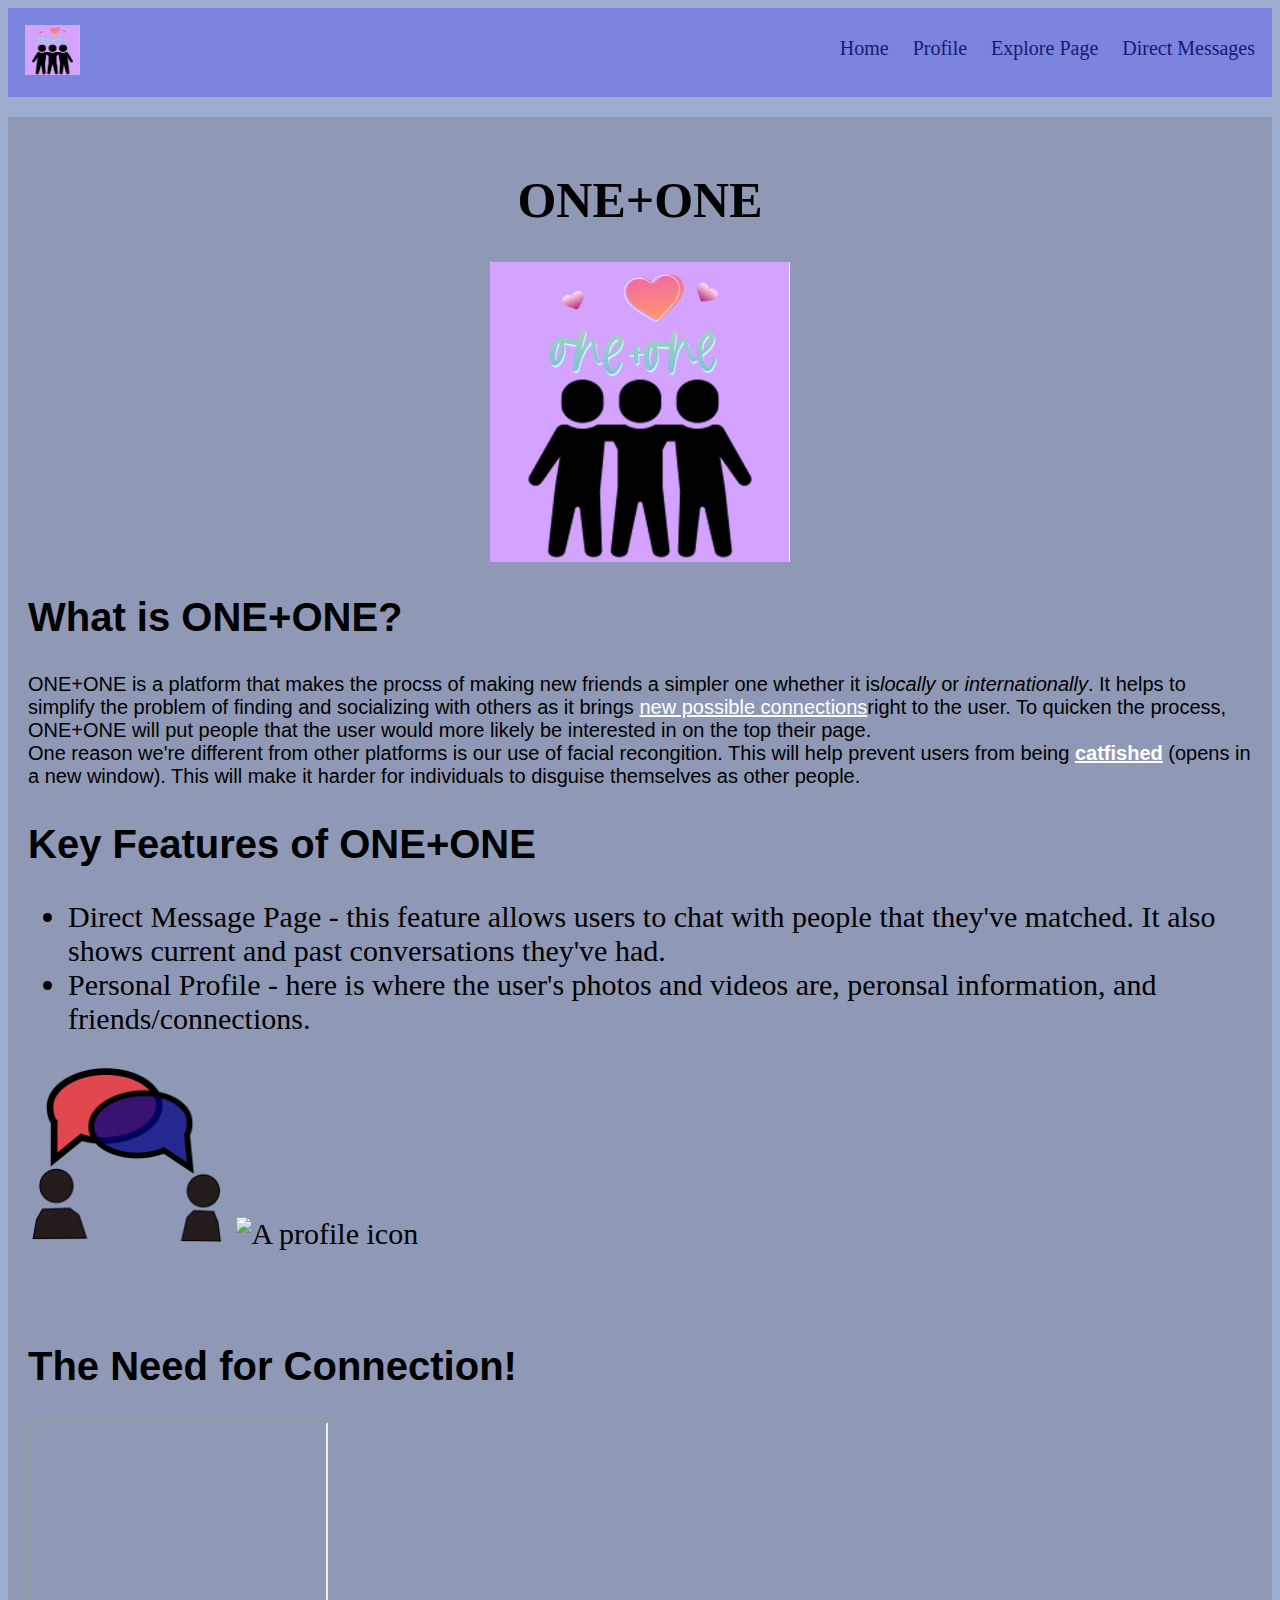
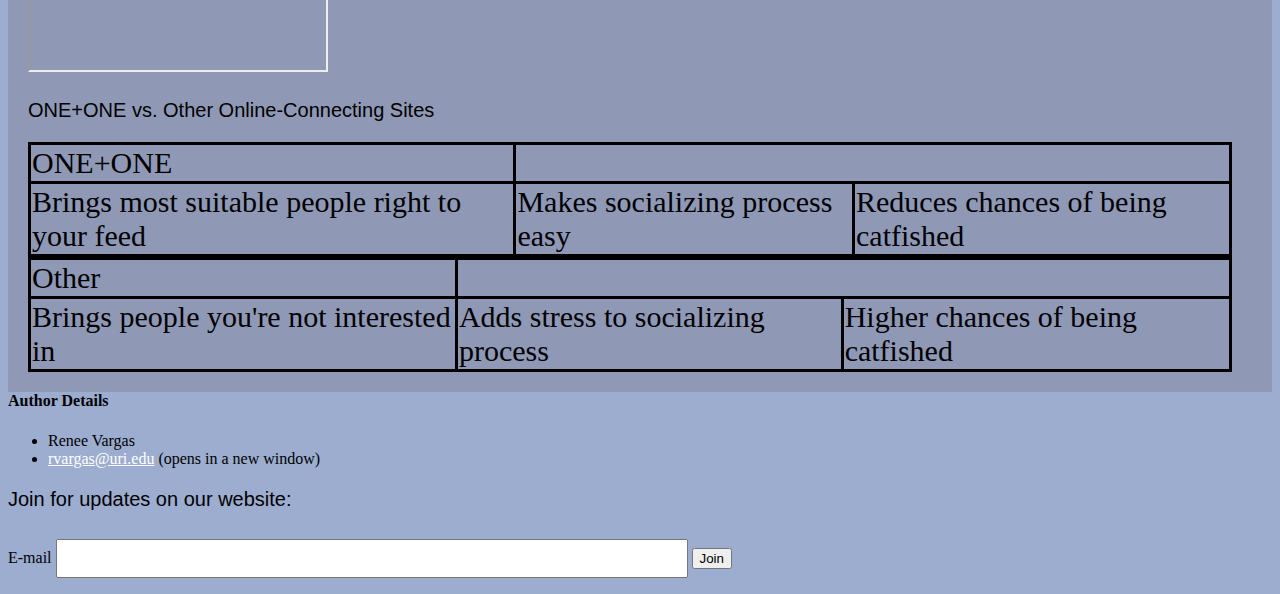
==== product_site/index.html @ de47725a "changed file names" ====
<!DOCTYPE html>
<html lang="en">
<head><meta charset="UTF-8">
  <title>ONE+ONE</title>
  <meta name="keywords"
    content="making new friends"/>
  <meta name="description"
    content="The purpose of ONE+ONE"/>
  <link href="css/style.css" type="text/css"
    rel="stylesheet"/>
</head>
<body>

<div class="header">
  <a href="index.html"><img id="logo" src="images/product_logo.jpg" alt="Three friends are joined together with ONE+ONE and hearts above"></a>
    <div class="header-right">
      <a href="index.html" class="active">Home</a>
      <a href="profile.html">Profile</a>
      <a href="explore.html">Explore Page</a>
      <a href="messages.html">Direct Messages</a>
    </div>
  </div>

<div class="main-left">
  <div class="left-col">
    <div class="color">

<h1 id="heading1">ONE+ONE</h1>
<img src="images/product_logo.jpg" alt="Three friends are joined together with ONE+ONE and hearts above" width="300" 
height="300" class="imgcenter"/>

  
<h2>What is ONE+ONE?</h2>
<meta name="keywords"
    content="making new friends"/>
<p>ONE+ONE is a platform that makes the procss of making new friends a simpler one whether it is<em>locally</em> or <em>internationally</em>. 
It helps to simplify the problem of finding and socializing with others as it brings <a href="explore.html">new possible connections</a>right to the user.
To quicken the process, ONE+ONE will put people that the user would more likely be interested in on the top their page.<br/>
One reason we're different from other platforms is our use of facial recongition. This will help prevent users from being
<a href="https://www.fortinet.com/resources/cyberglossary/catfishing" target= "_blank" rel="noopener noreferrer"><strong>catfished</strong></a> (opens in a new window). 
This will make it harder for individuals to disguise themselves as other people.</p>

<h2>Key Features of ONE+ONE</h2>
<ul>
  <li>Direct Message Page - this feature allows users to chat with people that they've matched.
  It also shows current and past conversations they've had.</li> 
  <li>Personal Profile - here is where the user's photos and videos are, peronsal information, and friends/connections.</li>
</ul>
<img src="images/direct_message.png" alt="Two people with speach bubbles inidicating that they're talking" width="200" 
height="150"/> 
<img src="images/profile.png" alt="A profile icon" width="200"
height="150"/>  

</div>
  </div>
    </div>


<div class="main-right">
  <div class="right-col">
    <div class="color">

<h2>The Need for Connection!</h2>
<iframe width="560" height="315" src="https://www.youtube.com/embed/kXh3z3M8hBM?si=m5YbFVyU4by1J1_a" title="YouTube video player" allow="accelerometer; autoplay; clipboard-write; encrypted-media; gyroscope; picture-in-picture; web-share" referrerpolicy="strict-origin-when-cross-origin" allowfullscreen></iframe>

<p>ONE+ONE vs. Other Online-Connecting Sites<p>
<table>
  <tr>
    <td>ONE+ONE</td>
  </tr>
  <tr>
    <td>Brings most suitable people right to your feed</td>
    <td>Makes socializing process easy</td>
    <td>Reduces chances of being catfished</td>
  </tr>
</table>
<table>
  <tr>
    <td>Other</td>
  </tr>
  <tr>
    <td>Brings people you're not interested in</td>
    <td>Adds stress to socializing process</td>
    <td>Higher chances of being catfished</td>
  </tr>
</table>

</div>
  </div>
    </div>

<h4>Author Details</h4>
<ul>
  <li>Renee Vargas</li>
  <li><a href="mailto:rvargase@gmail.com" target="_blank">rvargas@uri.edu</a> (opens in a new window)</li>
</ul>

<form action="index.html" method="get">
<p>Join for updates on our website:</p>
  <label for="email">E-mail</label>
  <input id=email type="text" name="email" />
  <input type="submit" name="submit" value="Join" />
</form>


</body>

</html>
---- product_site/css/style.css ----
body {
	background-color: rgb(156,173,207);
}

h1{
	font-family: optima;
	font-size: 50px;
}

h2{
	font-family:optima, arial;
	font-size: 40px;	
}

h3{
	font-family:optima, arial;
	font-size: 30px;
	text-align:center;
}


p{
	font-family:arial;
	font-size: 20px;
}

#heading1{
	text-align: center;
}

.imgcenter{
	display:block;
	margin-left:auto;
	margin-right:auto;
}

.p-center{
	font-family:optima;
	font-size:30px;
	text-align:center;
}

a:link{
  color: white;
}

a:visited{
  color: lightskyblue;
}

a:hover {
  color: rgb(139, 162, 168);
}

a:active {
  color: white;
} 

.header{
	overflow:hidden;
	background-color: #7B84DE;
	padding: 5px;
}

.header a{
	float:left;
	color:rgb(25, 25, 112);
	font-family: 'Times New Roman', Times, serif;
	font-size: 20px;
	text-decoration: none;
	padding-left:12px;
	padding-right:12px;
	padding-top:12px;
	padding-bottom:12px;
	text-decoration:none;
}

.header-right{
	float:right;
	margin-top: 12px;
}

.header-right a:hover{
	color: white;
}

#logo{
	width:55px;
	height:50px;
}

.left-col{
	float:left;
	width:75%;
}

.right-col{
	float:left;
	width:75%;
	background-color:#8F99B6;
	padding-right:20px;
}


.color{
	background-color:#8F99B6;
	padding:20px;
	margin-top:20px;
}

.left-col{
	width:100%;
}

.right-col{
	width:100%;
}

.color{
	font-size:30px;
}

*{
	box-sizing:border-box;
}

img{
	max-width:100%;
	height:auto;
}

@media screen and (max-width:600px) {
	.header-right{ 
		float:none;
		display:block;
		text-align:left;
	 }
}

input[type=text]{
  width: 50%;
  padding: 10px 14px;
  margin: 8px 0;
  box-sizing: border-box;
}

table, th, td {
  border: 3px solid black;
  border-collapse: collapse;

}

iframe{
	height:250px;
	width:300px;
}
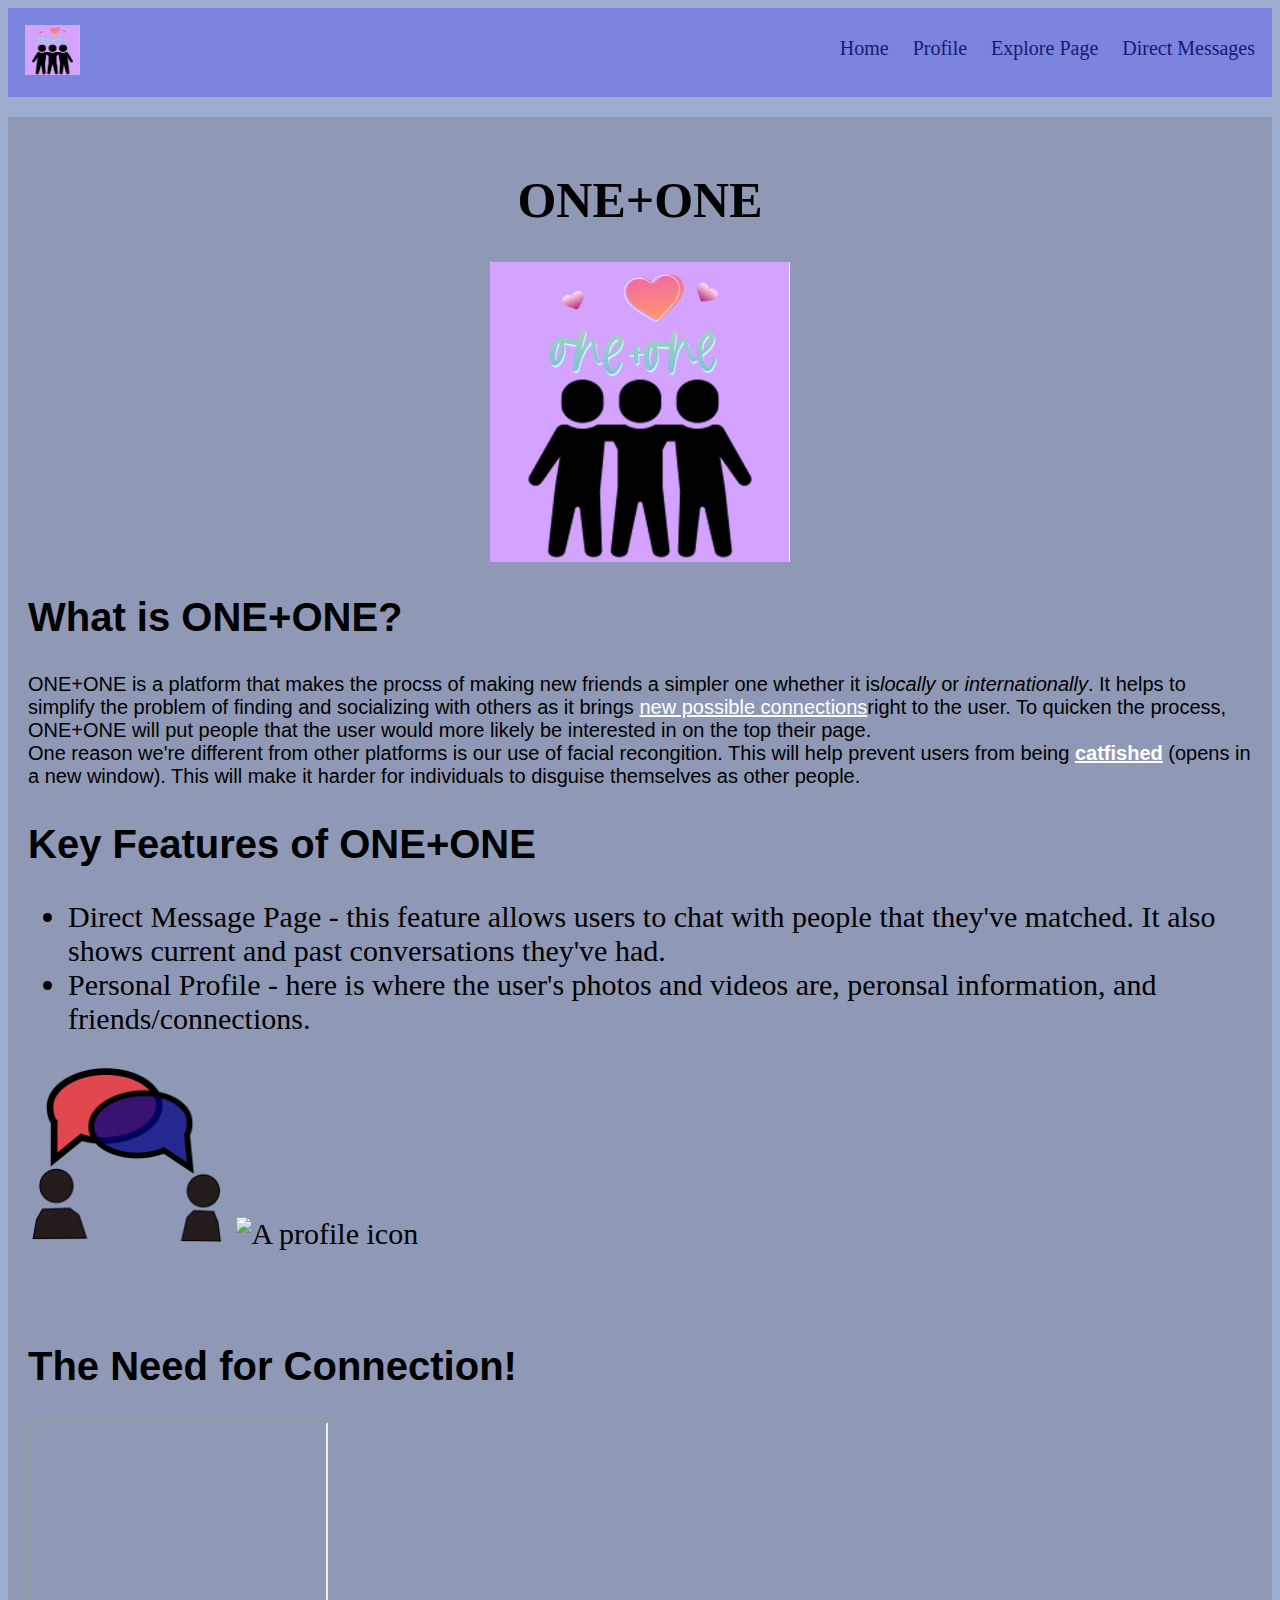
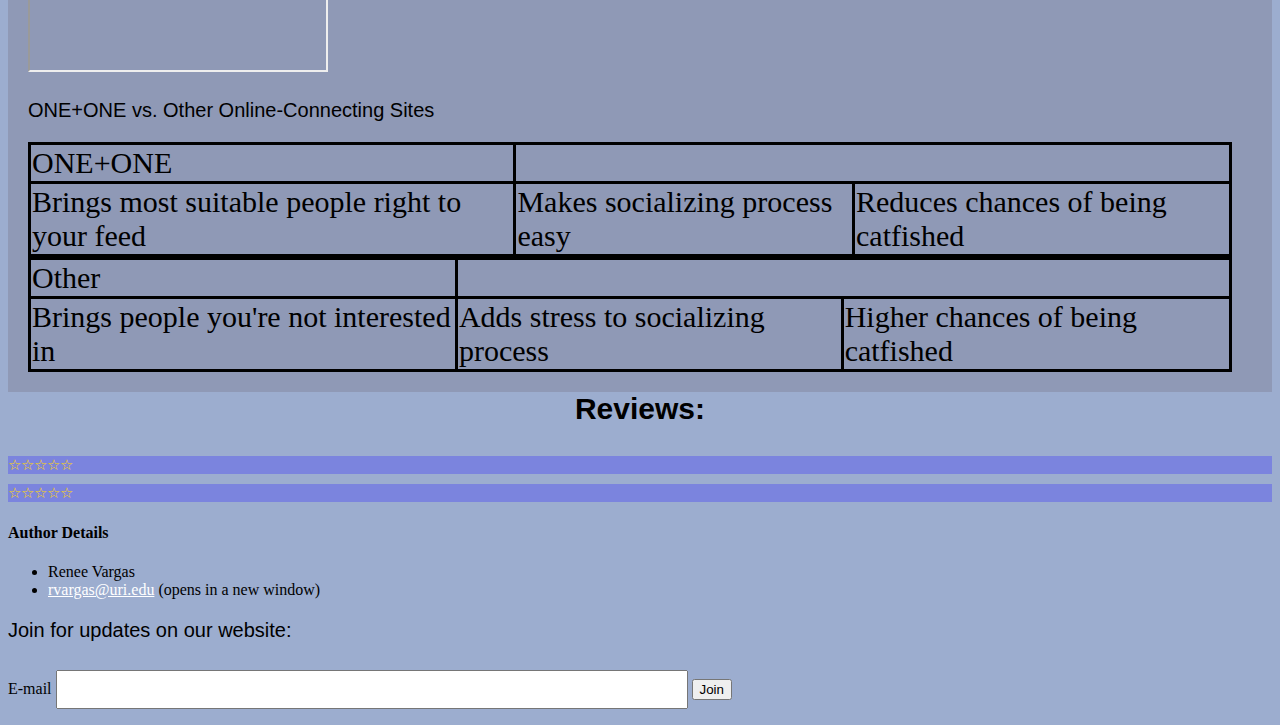
==== commit 7341123e: "decisions & loops" ====
--- a/product_site/index.html
+++ b/product_site/index.html
@@ -89,6 +89,17 @@
   </div>
     </div>
 
+<h3>Reviews:</h3>
+<div class="web-review">
+    <div class="review1">User1</div>
+    <div class="rating"></div>
+</div>
+
+<div class="web-review">
+    <div class="review1"></div>
+    <div class="rating"></div>
+</div>
+
 <h4>Author Details</h4>
 <ul>
   <li>Renee Vargas</li>
@@ -102,7 +113,7 @@
   <input type="submit" name="submit" value="Join" />
 </form>
 
-
+<script src="js/loops_script.js"></script>
 </body>
 
 </html>
--- a/product_site/css/style.css
+++ b/product_site/css/style.css
@@ -155,4 +155,20 @@
 	width:300px;
 }
 
+.review1{
+	font-family: 'Courier New', monospace;
+	font-size:20px;
+}
 
+.rating{
+	font-size: 15px;
+    color: gold;
+    margin: 10px 0;
+}
+
+.web-review{
+	width:100%;
+	background-color:#7B84DE;
+	padding-right:20px;
+}
+
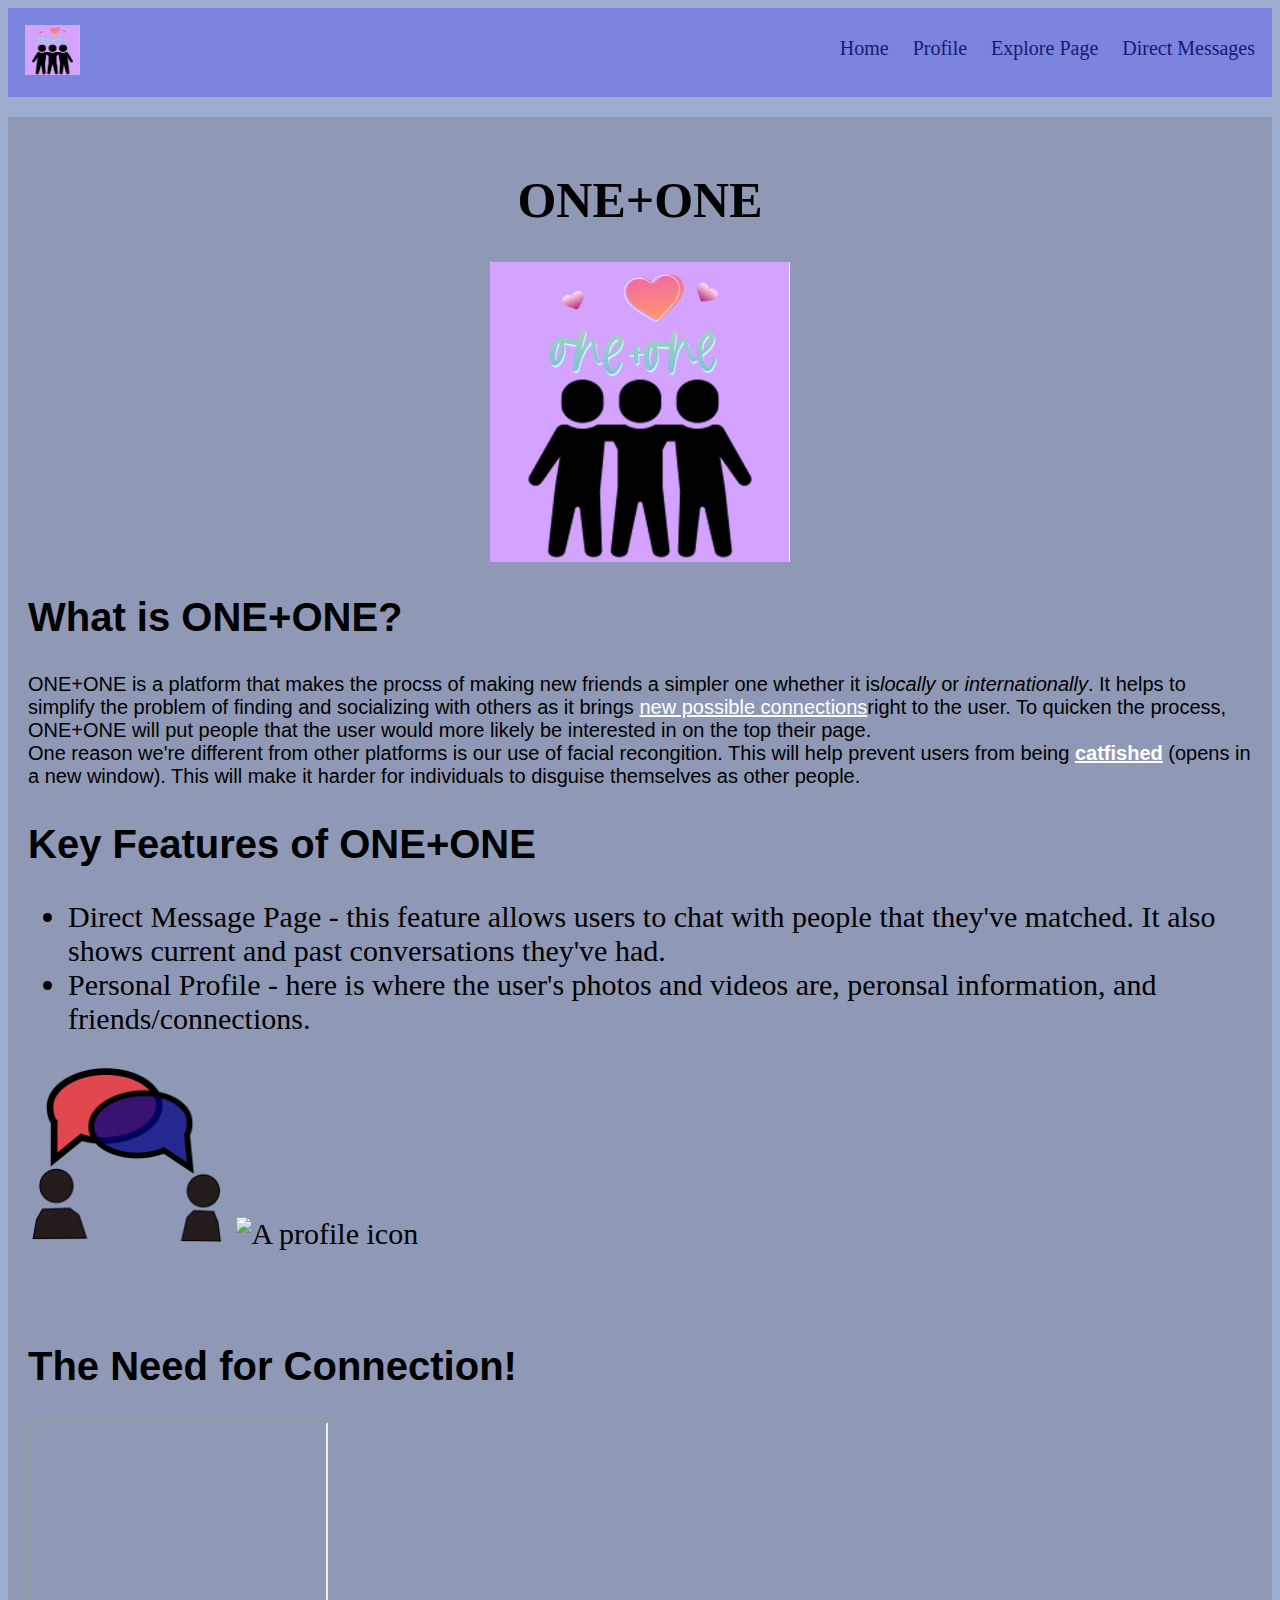
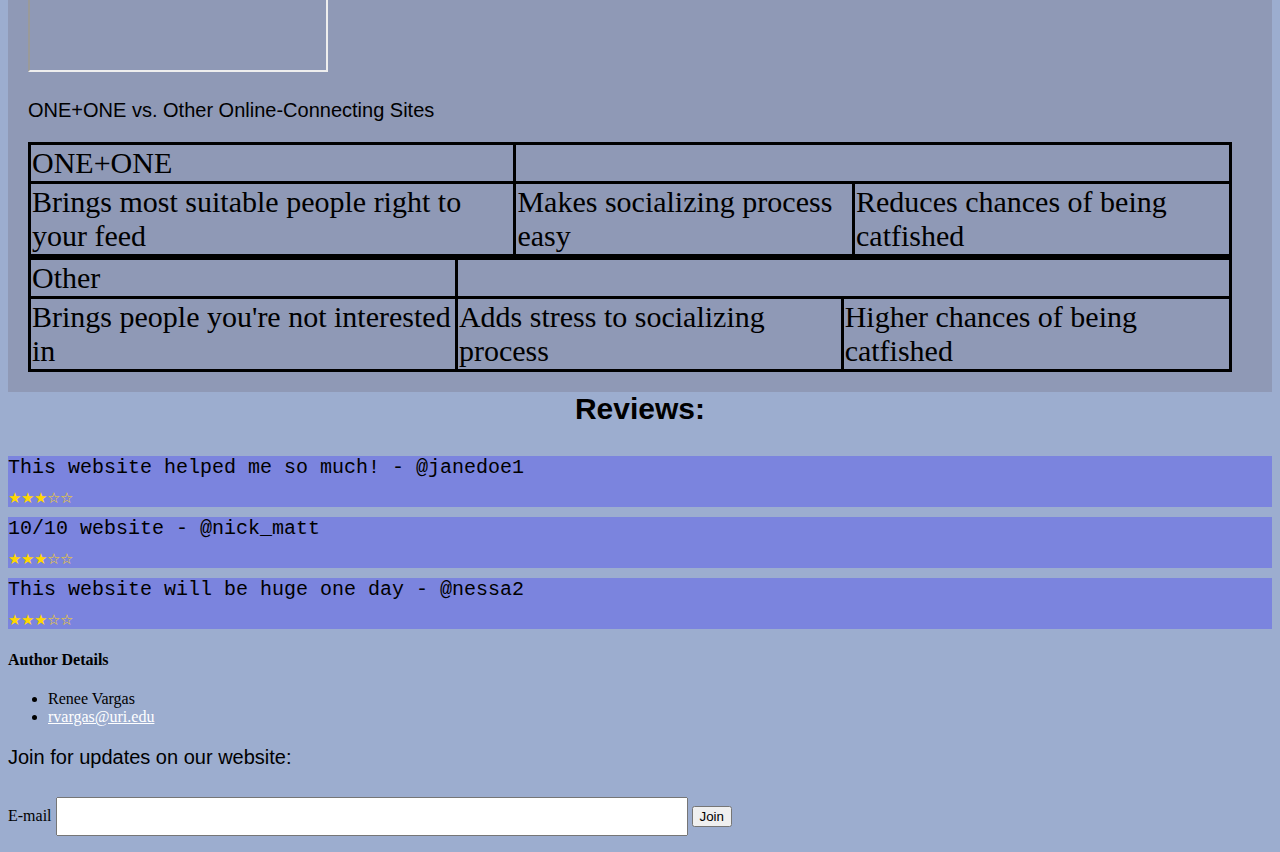
==== commit 66f6bc2e: "addded for loop for review" ====
--- a/product_site/index.html
+++ b/product_site/index.html
@@ -91,7 +91,12 @@
 
 <h3>Reviews:</h3>
 <div class="web-review">
-    <div class="review1">User1</div>
+    <div class="review1"></div>
+    <div class="rating"></div>
+</div>
+
+<div class="web-review">
+    <div class="review1"></div>
     <div class="rating"></div>
 </div>
 
@@ -103,7 +108,7 @@
 <h4>Author Details</h4>
 <ul>
   <li>Renee Vargas</li>
-  <li><a href="mailto:rvargase@gmail.com" target="_blank">rvargas@uri.edu</a> (opens in a new window)</li>
+  <li><a href="mailto:rvargase@gmail.com" target="_blank">rvargas@uri.edu</a></li>
 </ul>
 
 <form action="index.html" method="get">
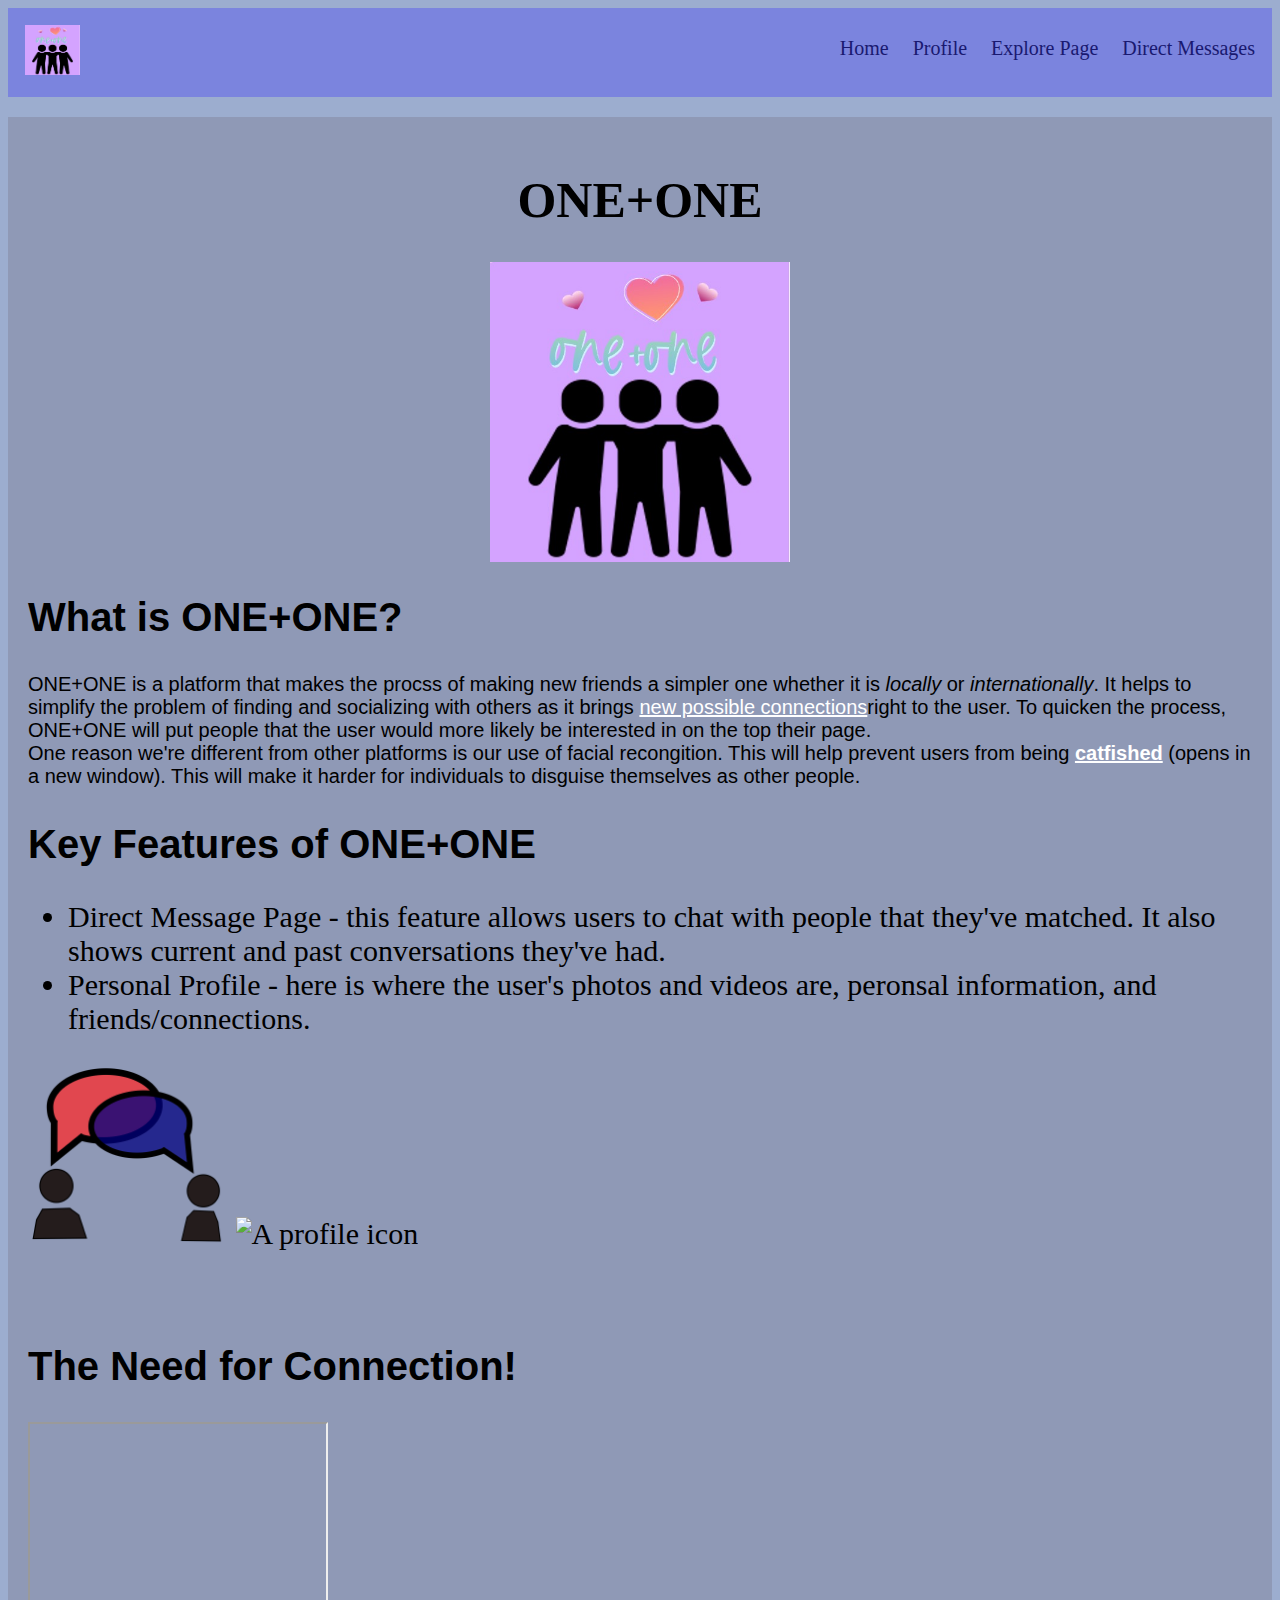
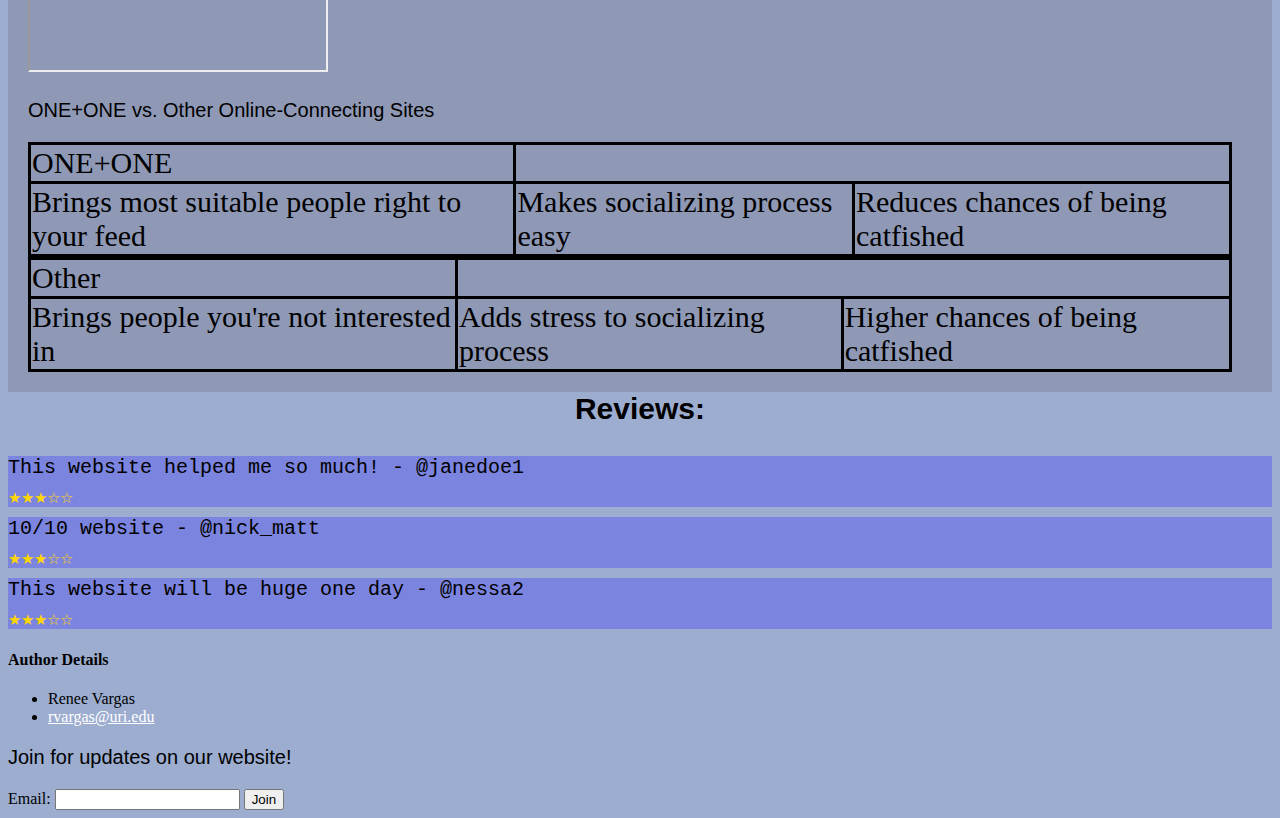
==== commit e9734212: "trying to fix functions" ====
--- a/product_site/index.html
+++ b/product_site/index.html
@@ -33,7 +33,7 @@
 <h2>What is ONE+ONE?</h2>
 <meta name="keywords"
     content="making new friends"/>
-<p>ONE+ONE is a platform that makes the procss of making new friends a simpler one whether it is<em>locally</em> or <em>internationally</em>. 
+<p>ONE+ONE is a platform that makes the procss of making new friends a simpler one whether it is <em>locally</em> or <em>internationally</em>. 
 It helps to simplify the problem of finding and socializing with others as it brings <a href="explore.html">new possible connections</a>right to the user.
 To quicken the process, ONE+ONE will put people that the user would more likely be interested in on the top their page.<br/>
 One reason we're different from other platforms is our use of facial recongition. This will help prevent users from being
@@ -108,14 +108,15 @@
 <h4>Author Details</h4>
 <ul>
   <li>Renee Vargas</li>
-  <li><a href="mailto:rvargase@gmail.com" target="_blank">rvargas@uri.edu</a></li>
+  <li><a href="mailto:rvargas@gmail.com" target="_blank">rvargas@uri.edu</a></li>
 </ul>
 
-<form action="index.html" method="get">
-<p>Join for updates on our website:</p>
-  <label for="email">E-mail</label>
-  <input id=email type="text" name="email" />
-  <input type="submit" name="submit" value="Join" />
+<p>Join for updates on our website!</p>
+<form id="registrationForm">
+  <label for="userEmail">Email:</label>
+  <input type="email" id="userEmail" oninput="validateuserEmail()">
+  <input type="submit" name="submit" value="Join"/>
+  <span id="emailFeedback" style="color: red;"></span>
 </form>
 
 <script src="js/loops_script.js"></script>
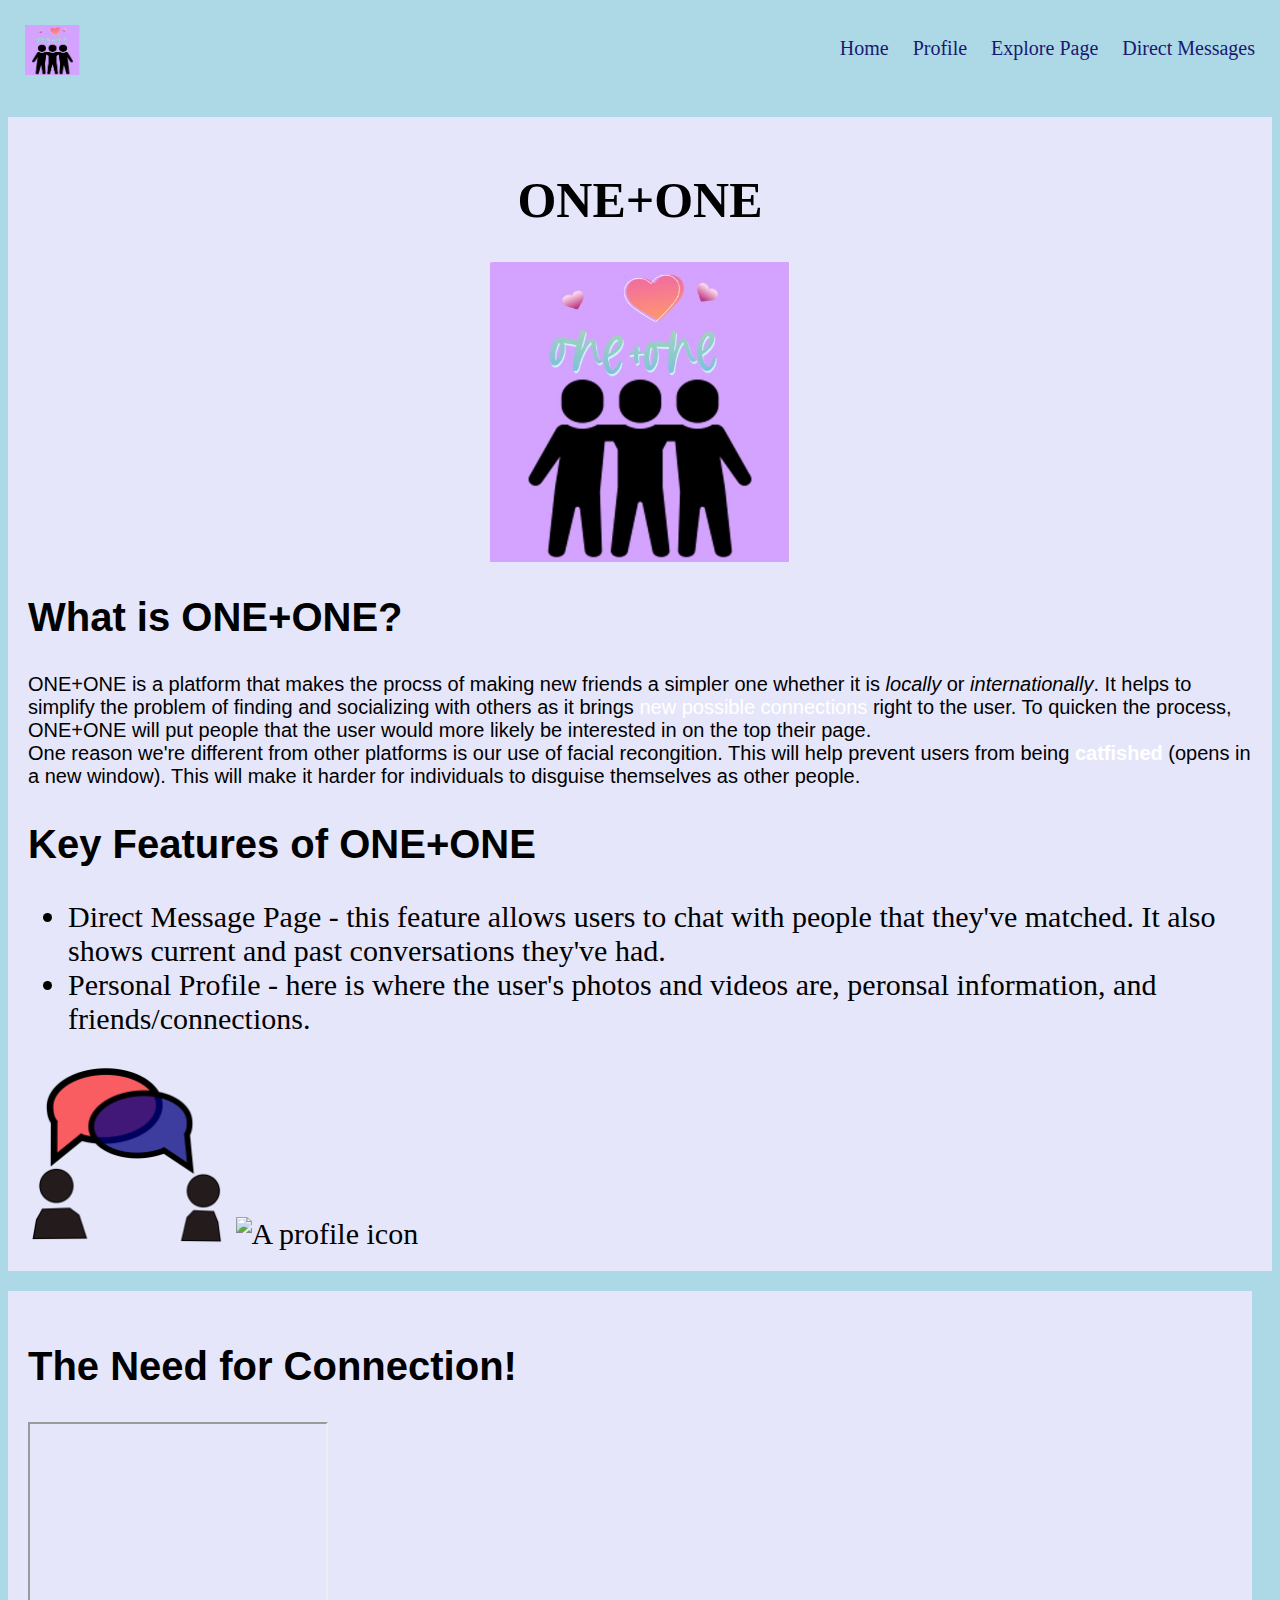
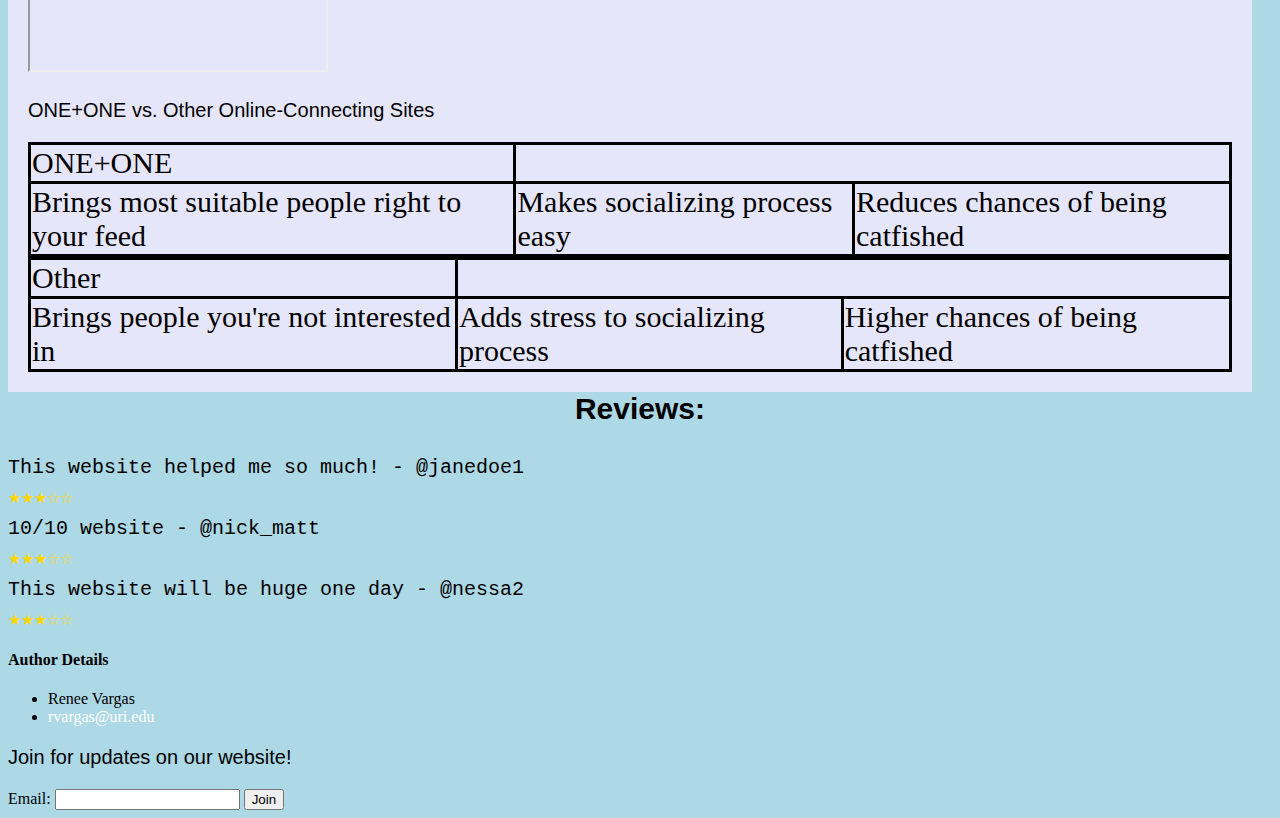
==== commit 1539b43a: "Update index.html" ====
--- a/product_site/index.html
+++ b/product_site/index.html
@@ -34,7 +34,7 @@
 <meta name="keywords"
     content="making new friends"/>
 <p>ONE+ONE is a platform that makes the procss of making new friends a simpler one whether it is <em>locally</em> or <em>internationally</em>. 
-It helps to simplify the problem of finding and socializing with others as it brings <a href="explore.html">new possible connections</a>right to the user.
+It helps to simplify the problem of finding and socializing with others as it brings <a href="explore.html">new possible connections</a> right to the user.
 To quicken the process, ONE+ONE will put people that the user would more likely be interested in on the top their page.<br/>
 One reason we're different from other platforms is our use of facial recongition. This will help prevent users from being
 <a href="https://www.fortinet.com/resources/cyberglossary/catfishing" target= "_blank" rel="noopener noreferrer"><strong>catfished</strong></a> (opens in a new window). 
@@ -118,6 +118,7 @@
   <input type="submit" name="submit" value="Join"/>
   <span id="emailFeedback" style="color: red;"></span>
 </form>
+</div>
 
 <script src="js/loops_script.js"></script>
 </body>
--- a/product_site/css/style.css
+++ b/product_site/css/style.css
@@ -1,5 +1,5 @@
 body {
-	background-color: rgb(156,173,207);
+	background-color: lightblue;
 }
 
 h1{
@@ -42,23 +42,25 @@
 
 a:link{
   color: white;
+  text-decoration:none;
 }
 
 a:visited{
-  color: lightskyblue;
+  color: darkgreen;
 }
 
 a:hover {
-  color: rgb(139, 162, 168);
+  color: white;
+  text-decoration:underline;
 }
 
 a:active {
-  color: white;
+  color: green;
 } 
 
 .header{
 	overflow:hidden;
-	background-color: #7B84DE;
+	background-color: lightblue;
 	padding: 5px;
 }
 
@@ -81,7 +83,7 @@
 }
 
 .header-right a:hover{
-	color: white;
+	color: green;
 }
 
 #logo{
@@ -97,13 +99,13 @@
 .right-col{
 	float:left;
 	width:75%;
-	background-color:#8F99B6;
+	background-color:lightblue;
 	padding-right:20px;
 }
 
 
 .color{
-	background-color:#8F99B6;
+	background-color:lavender;
 	padding:20px;
 	margin-top:20px;
 }
@@ -168,7 +170,40 @@
 
 .web-review{
 	width:100%;
-	background-color:#7B84DE;
+	background-color:lightblue;
 	padding-right:20px;
 }
 
+.userProfile{
+	width:200px;
+	padding:15px;
+	border: 1px solid rgb(99, 79, 113);
+	text-align: center;
+	transition: transform 0.3s, box-shadow 0.3s;
+}
+
+.userProfile img{
+	width: 200px;
+	height: 200px;
+	border-radius: 50%;
+}
+
+.userProfile hover{
+	transform:scale(2.05);
+	box-shadow: 0 2px 4px rgb(193, 189, 196);
+}
+
+.message{
+	margin-bottom: 10px;
+	padding:5px;
+	border:8px solid gray;
+}
+
+.sent{
+	background-color: white;
+	color: black;
+}
+.received{
+	background-color: white;
+	color: black;
+}